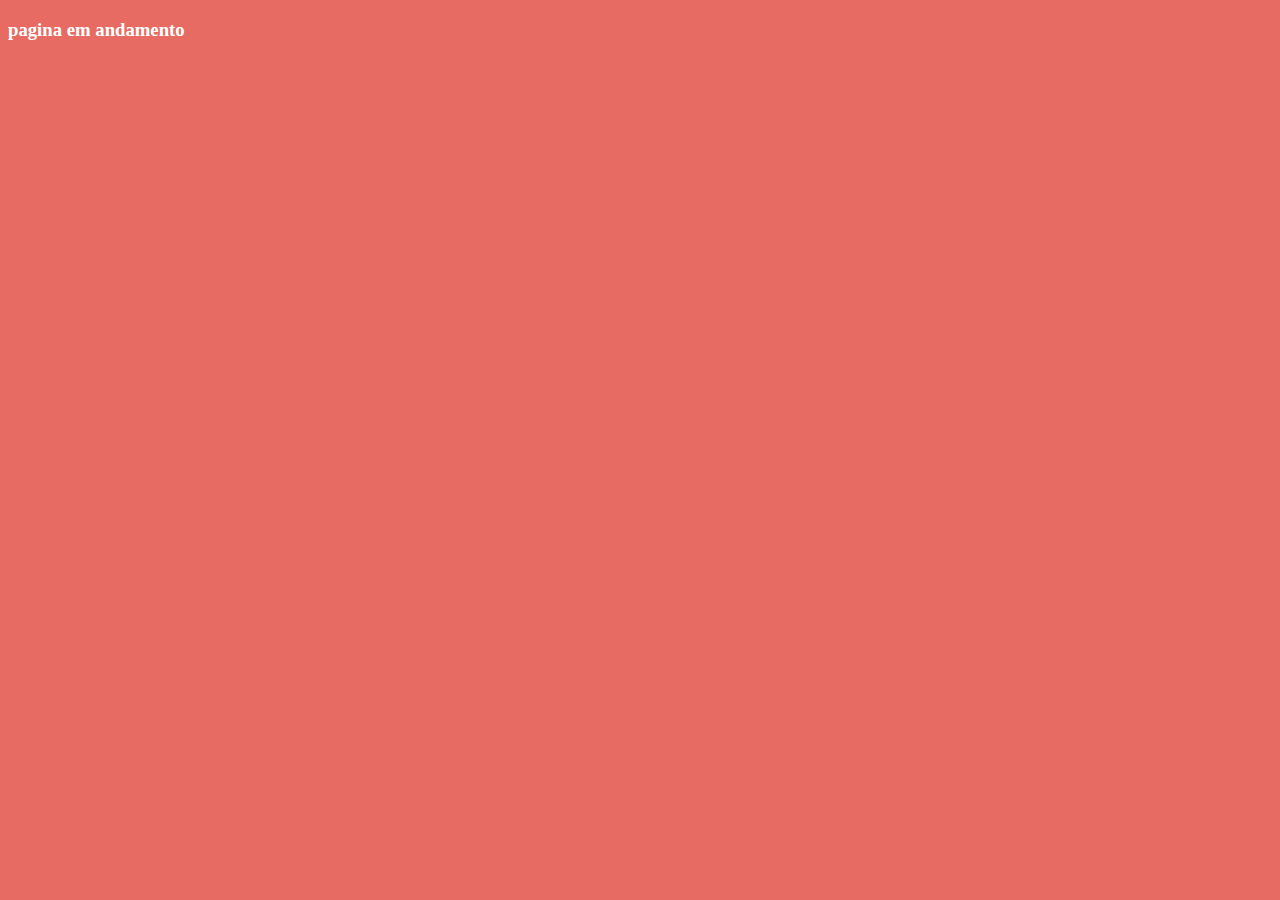
==== desenvolvimento.html @ 3524a2ff "d" ====
<!DOCTYPE html>
<html lang="en">
<head>
    <meta charset="UTF-8">
    <meta name="viewport" content="width=device-width, initial-scale=1.0">
    <title>Document</title>
    <link rel="stylesheet" href="style.css">
</head>
<body class="body2">
    <h3>
pagina em andamento

    </h3>
</body>
</html>
---- style.css ----
body{
    background-color: rgb(231, 107, 98);
    color: white;
}

.cabecalho{ 
    
    background-color: rgb(197, 53, 53);
    color: white;
    display: flex;
    justify-content: space-around;
    align-items: center;
    padding: 24px 0;

}

.foto-um{
    width: 8%;

}
.pimenta1tx{
    font-family: Arial, Helvetica, sans-serif;
    margin: 0%;
    padding: 0%;
    
}
.pimenta2tx{
    font-family: Arial, Helvetica, sans-serif;
    margin: 0%;
    padding: 0%;

}
.foto-dois{
width: 20%;
float: right ;
margin: 0;
}

.pimenta-texto-dois{
    width: 70%;
    float:left ;
    margin: 0;

}
.pimentinha.jpeg{
    display: flex;
    justify-content: space-around;
    align-items: end;
    float:right ;
    margin: 0;
}
.tx-tres{
    width: 70%;
    font-family: Arial, Helvetica, sans-serif;
    margin: 0%;
    padding: 0%;

}
.tx-quatro{
    width: 70%;
    font-family: Arial, Helvetica, sans-serif;
    margin: 0%;
    padding: 0%;

}
.tx-cinco{
    width: 70%;
    font-family: Arial, Helvetica, sans-serif;
    margin: 0%;
    padding: 0%;
    
}
.tx-tres-titulo{
    padding: 24px, 0;

}
.body2{
    background-color: rgb(231, 107, 98);
    color: white;

}
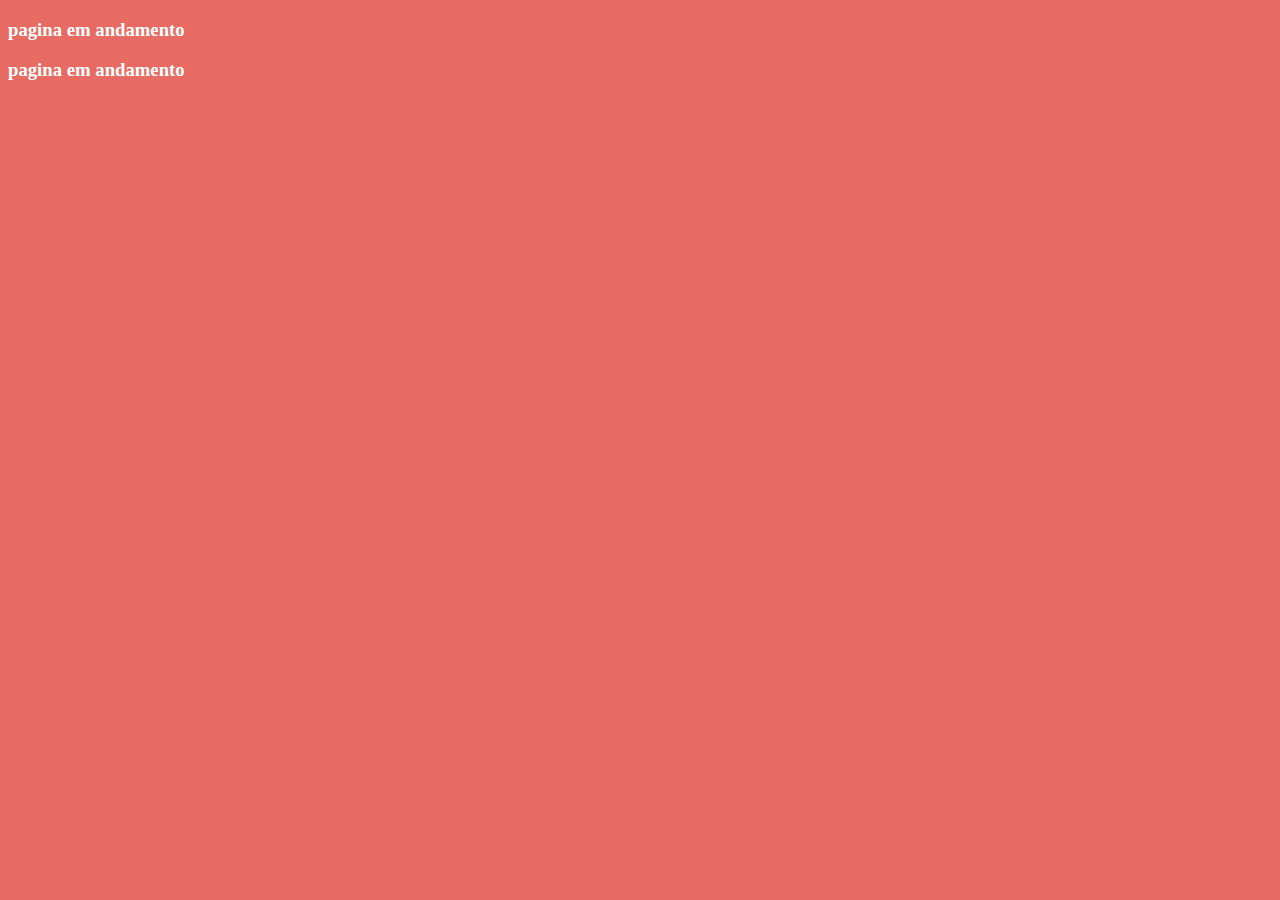
==== commit e84edbe2: "sx" ====
--- a/desenvolvimento.html
+++ b/desenvolvimento.html
@@ -1,3 +1,40 @@
+<!DOCTYPE html>
+<html lang="en">
+<head>
+    <meta charset="UTF-8">
+    <meta name="viewport" content="width=device-width, initial-scale=1.0">
+    <title>Document</title>
+    <link rel="stylesheet" href="style.css">
+</head>
+<body class="body2">
+    <h3>
+        pagina em andamento
+    </h3>
+    
+
+
+</body>
+
+
+
+
+
+
+
+
+
+
+
+
+
+
+
+
+
+
+
+
+</html>
 <!DOCTYPE html>
 <html lang="en">
 <head>
--- a/style.css
+++ b/style.css
@@ -1,8 +1,12 @@
-body{
+.body2{
+    background-color: rgb(231, 107, 98);
+    color: white;
+
+}
+.body{
     background-color: rgb(231, 107, 98);
     color: white;
 }
-
 .cabecalho{ 
     
     background-color: rgb(197, 53, 53);
@@ -11,6 +15,15 @@
     justify-content: space-around;
     align-items: center;
     padding: 24px 0;
+
+}
+.pimenta-titulo{
+    width: 130%;
+
+}
+
+.pimenta-titulo2{
+    width: 130%;
 
 }
 
--- a/style.css
+++ b/style.css
@@ -1,8 +1,12 @@
-body{
+.body2{
+    background-color: rgb(231, 107, 98);
+    color: white;
+
+}
+.body{
     background-color: rgb(231, 107, 98);
     color: white;
 }
-
 .cabecalho{ 
     
     background-color: rgb(197, 53, 53);
@@ -11,6 +15,15 @@
     justify-content: space-around;
     align-items: center;
     padding: 24px 0;
+
+}
+.pimenta-titulo{
+    width: 130%;
+
+}
+
+.pimenta-titulo2{
+    width: 130%;
 
 }
 
